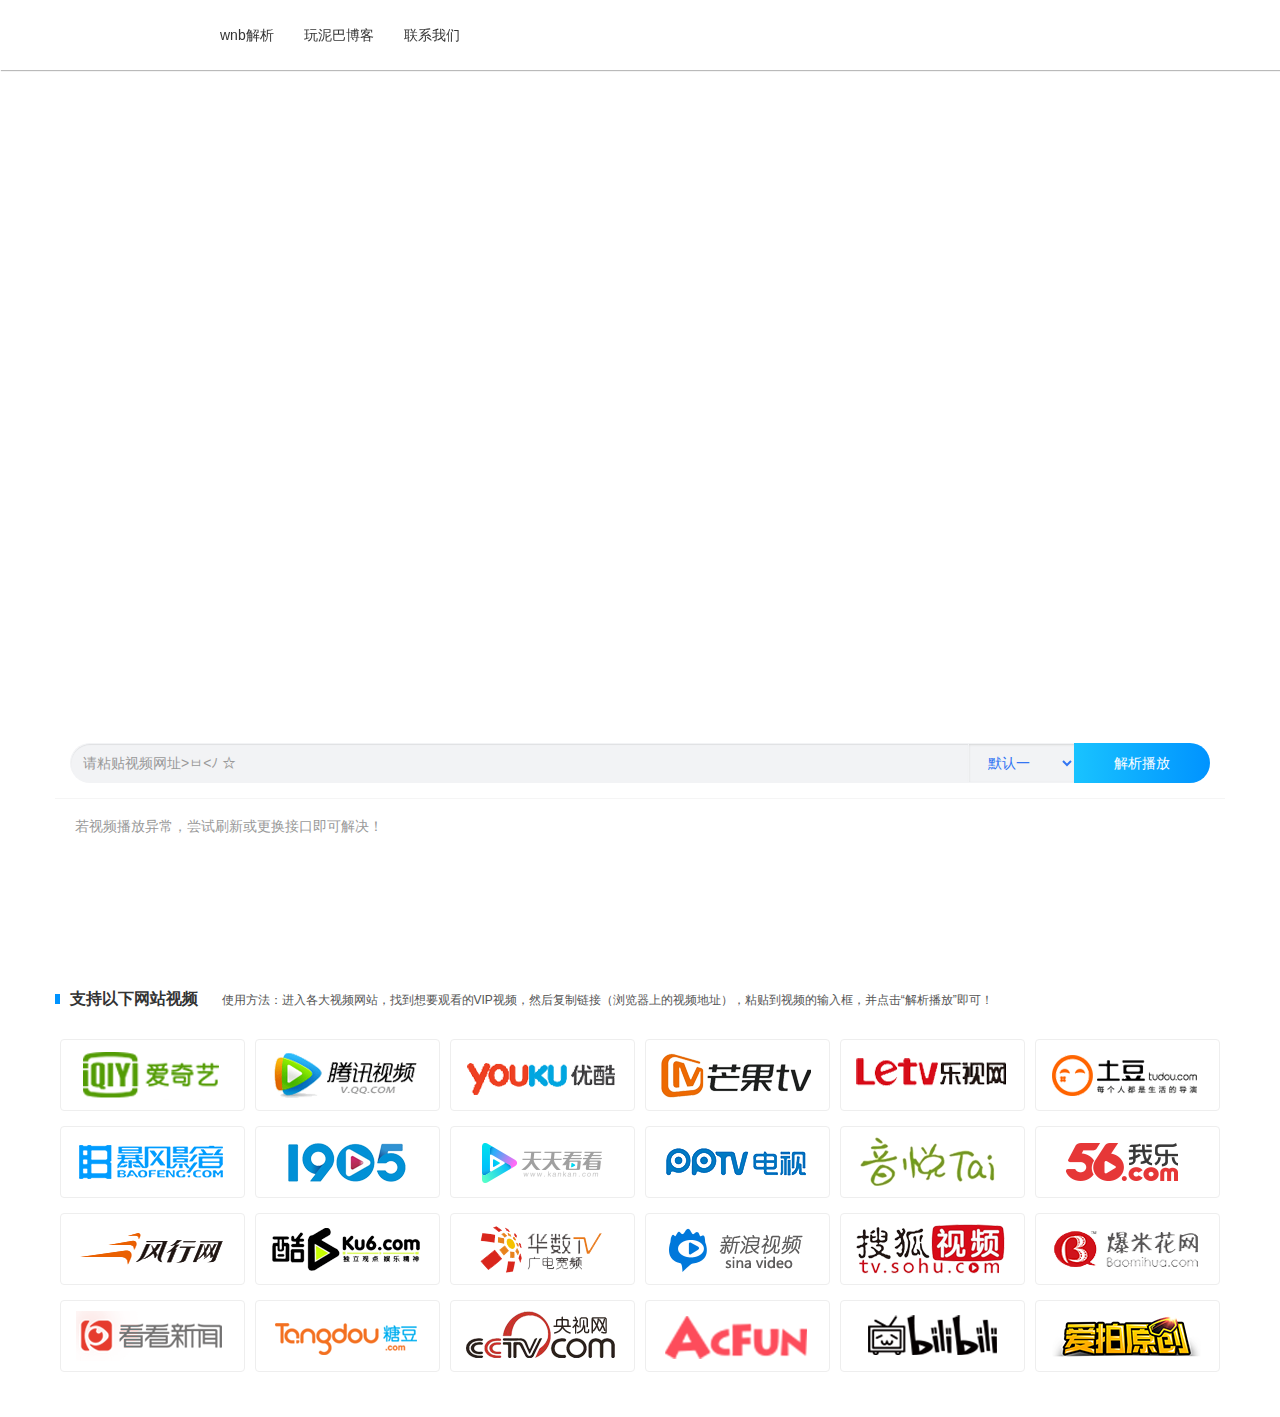
==== index.html @ bc165e2e "Add files via upload" ====
﻿<!DOCTYPE html>
<html>
	<head>
		<meta charset="utf-8" />
		<title>
		wnb视频解析网	</title>
		<meta name="keywords" content="优酷VIP解析,爱奇艺VIP解析,腾讯VIP解析,乐视VIP解析,芒果VIP解析,全网视频解析,VIP在线解析,视频VIP在线解析,VIP视频在线解析,子成君,子成君的网站" />
		<meta name="description" content="为广大网友提供优酷VIP解析，爱奇艺VIP解析，腾讯VIP解析，乐视VIP解析，芒果VIP解析等解析服务，让你省去购买视频VIP费用，欢迎大家收藏本站，并将它介绍给您的朋友！" />
		<meta name=viewport content="width=device-width,anicital-scale=1">
		<link rel="stylesheet" href="static/css/bootstrap.css" />
		<meta name="robots" content="nofollow" />
		<script type="text/javascript" src="static/js/jquery.js"></script>
		<script type="text/javascript" src="static/js/base64.min.js"></script>
		<script type="text/javascript" src="static/js/bootstrap.js"></script>
		<!--微博引入关注插件-->
		<link rel="stylesheet" href="static/css/style.css" />
		<!--浏览器标签ico-->
		<link rel="shortcut icon" href="img/favicon.ico" />
		<!--书签标签-->
		<link rel="bookmark" href="img/tvico.png" />
		<!--苹果桌面标题-->
		<meta name="apple-mobile-web-app-title" content="全网VIP解析">
		<!--苹果桌面图标-->
		<link rel="apple-touch-icon-precomposed" sizes="180x180" href="img/tvlogo.png">
	</head>
	<body>
		<header class="navbar-fixed-top">
			<div class="container">
				<nav class="navbar navbar-default">
					<div class="container-fluid">
						<!-- 手机自适应样式 -->
						<div class="navbar-header">
							<button type="button" class="navbar-toggle collapsed" data-toggle="collapse" data-target="#bs-example-navbar-collapse-1" aria-expanded="false">
			        <span class="sr-only">导航切换</span>
			        <span class="icon-bar"></span>
			        <span class="icon-bar"></span>
			        <span class="icon-bar"></span>
			      </button>
							<!--logo图标-->
							<a class="navbar-brand logo" href="./"></a>
						</div>
						<!-- pc导航样式 -->
						<div class="collapse navbar-collapse" id="bs-example-navbar-collapse-1">
							<ul class="nav navbar-nav">
								<li>
									<a href="http://wnbo.me" target="_blank"><span class="badge" style="background: red;margin-right:5px ;"></span>wnb解析</a>
								</li>
								<li>
									<a href="http://wnbup.com" target="_blank"> <span class="badge" style="background: red;margin-right:5px ;"></span>玩泥巴博客<span class="sr-only">(current)</span></a>
								</li>
								<li>
									<a href="tencent://message/?Menu=yes&amp;uin=1261082950&amp;">联系我们</a>
								</li>
								


							</ul>
							<!--导航 右侧-->
					
						</div>
					</div>
				</nav>
			</div>
		</header>
		<!--视频box区域-->
		<div class="container-fluid video-box">
			<div class="container ">
				<iframe id="palybox" src="http://jx.618g.com/?url=http://v.yinyuetai.com/video/2250372" allowtransparency="true" frameborder="0" scrolling="no" allowfullscreen="true" allowtransparency="true"></iframe>

				<div class="url-box">
					<div class="input-group">
						<input type="text" id="url" class="form-control url-text" aria-label="Text input with segmented button dropdown" placeholder="请粘贴视频网址>ㅂ<ﾉ ☆" title="请复制你想要看的视频网址，粘贴到此处点击播放即可！">
						<div class="input-group-addon">
							<select class="url-c url-text" title="如发现视频无法正常播放请尝试更换视频线路！" id="jk">
								<option value="http://jx.9kyy.com/vip/?url=" selected>
									默认一								</option>
								<option value="http://api.zuilingxian.com/jiexi.php?url=">
									推荐二								</option>
								<option value="http://y.mt2t.com/lines?url=">
									线路三								</option>
								<option value="http://api.greatchina56.com/?url=">
									线路四								</option>
								<option value="http://api.visaok.net/?url=">
									线路五								</option>
								<option value="http://17kyun.com/api.php?url=">
									线路六								</option>
								<option value="http://api.lunvip.xyz/?url=">
									磁力一								</option>
								<option value="http://www.ibb6.com/playm3u8/?url=">
									磁力二								</option>
								<option value="http://jx.618g.com/?url=">
									测试线								</option>
								<option value="http://qxkkk.bid/jx/jx.php?url=">
									解析								</option>
								<option value="http://api.xiaomil.com/a/index.php?url=">
									手机								</option>
								<option value="http://at520.cn/jx/?url=">
									有广告								</option>
								<option value="http://api.nobij.top/jx/?url=">
									云解析								</option>
								<option value="http://api.bbbbbb.me/ipsign/player.php?v=">
									思古								</option>
								<option value="http://jx.fuliz.cn/?url=">
									无广告								</option>
								<option value="http://www.cqhwdnwx.com/jx/?url=">
									线路七								</option>
								<option value="https://api.pangujiexi.com/player.php?url=">
									搞笑								</option>
								<option value="http://jx.ejiafarm.com/x/jiexi.php?url=">
									穷二代								</option>
								<option value="http://api.bbbbbb.me/jx/?url=">
									思古解析								</option>
								<option value="http://api.ifuxitv.com/vip/?url=">
									浮夸								</option>
							</select>
						</div>
						<div class="input-group-btn">

							<button type="button" class="btn btn-default btn-play" title="点击开始解析并开始播放" onclick="play()">解析播放</button>
						</div>
					</div>

				</div>
				<div class="tit-gg">
					<span>若视频播放异常，尝试刷新或更换接口即可解决！</span>
				</div>
			</div>
		</div>
		<!--平台logo	-->
		<div class="container-fluid logo-box">
			<div class="container ">
				<div class="row">
					<div class="col-lg-12">
						<div class="title-tit">
							<h4>支持以下网站视频</h4>
							<p>使用方法：进入各大视频网站，找到想要观看的VIP视频，然后复制链接（浏览器上的视频地址），粘贴到视频的输入框，并点击“解析播放”即可！</p>
						</div>
					</div>
				</div>
				<!--第一行-->
				<div class="row">
					<div class="col-xs-4 col-sm-2">
						<div class="logo-lie">
							<a href="http://vip.iqiyi.com/" target="_blank" title="爱奇艺会员">
								<img class="img-responsive" src="static/picture/iqiyilogo.png" />
							</a>
						</div>
					</div>
					<div class="col-xs-4 col-sm-2 ">
						<div class="logo-lie">
							<a href="http://film.qq.com/" target="_blank" title="腾讯会员中心">
								<img class="img-responsive" src="static/picture/qqlogo.png" />
							</a>
						</div>
					</div>
					<div class="col-xs-4 col-sm-2 ">
						<div class="logo-lie">
							<a href="http://vip.youku.com/" target="_blank" title="优酷会员中心">
								<img class="img-responsive" src="static/picture/youkulogo.png" />
							</a>
						</div>
					</div>
					<div class="col-xs-4 col-sm-2 ">
						<div class="logo-lie">
							<a href="http://www.mgtv.com/vip/" target="_blank" title="芒果会员中心">
								<img class="img-responsive" src="static/picture/hunantvlogo.png" />
							</a>
						</div>
					</div>
					<div class="col-xs-4 col-sm-2">
						<div class="logo-lie">
							<a href="http://yuanxian.le.com/" target="_blank" title="乐视会员中心">
								<img class="img-responsive" src="static/picture/letvlogo.png" />
							</a>
						</div>
					</div>
					<div class="col-xs-4 col-sm-2">
						<div class="logo-lie">
							<a href="http://vip.tudou.com" target="_blank" title="土豆会员中心">
								<img class="img-responsive" src="static/picture/tudoulogo.png" />
							</a>
						</div>
					</div>
				</div>
				<!--第一行结束-->

				<!--第二行开始-->
				<div class="row">
					<div class="col-xs-4 col-sm-2">
						<div class="logo-lie">
							<a href="http://www.baofeng.com/" target="_blank" title="暴风会员">
								<img class="img-responsive" src="static/picture/baofeng.png" />
							</a>
						</div>
					</div>
					<div class="col-xs-4 col-sm-2 ">
						<div class="logo-lie">
							<a href="http://vip.1905.com/" target="_blank" title="1905电影网视频">
								<img class="img-responsive" src="static/picture/1905logo.png" />
							</a>
						</div>
					</div>
					<div class="col-xs-4 col-sm-2 ">
						<div class="logo-lie">
							<a href="http://vip.kankan.com/" target="_blank" title="天天看看">
								<img class="img-responsive" src="static/picture/kankan.png" />
							</a>
						</div>
					</div>
					<div class="col-xs-4 col-sm-2 ">
						<div class="logo-lie">
							<a href="http://www.pptv.com/" target="_blank" title="PPTV聚力">
								<img class="img-responsive" src="static/picture/pptv.png" />
							</a>
						</div>
					</div>
					<div class="col-xs-4 col-sm-2">
						<div class="logo-lie">
							<a href="http://www.yinyuetai.com/" target="_blank" title="音悦台MV">
								<img class="img-responsive" src="static/picture/yinyuetailogo.png" />
							</a>
						</div>
					</div>
					<div class="col-xs-4 col-sm-2">
						<div class="logo-lie">
							<a href="http://www.56.com/" target="_blank" title="56视频">
								<img class="img-responsive" src="static/picture/56logo.png" />
							</a>
						</div>
					</div>
				</div>
				<!--第二行结束-->

				<!--第三行开始-->
				<div class="row">

					<div class="col-xs-4 col-sm-2">
						<div class="logo-lie">
							<a href="http://www.fun.vip" target="_blank" title="风行视频">
								<img class="img-responsive" src="static/picture/fengxing.png" />
							</a>
						</div>
					</div>
					<div class="col-xs-4 col-sm-2 ">
						<div class="logo-lie">
							<a href="http://movie.ku6.com/" target="_blank" title="酷6视频">
								<img class="img-responsive" src="static/picture/ku6logo.png" />
							</a>
						</div>
					</div>
					<div class="col-xs-4 col-sm-2 ">
						<div class="logo-lie">
							<a href="http://vip.wasu.cn/" target="_blank" title="WASU华数视频">
								<img class="img-responsive" src="static/picture/wasulogo.png" />
							</a>
						</div>
					</div>
					<div class="col-xs-4 col-sm-2 ">
						<div class="logo-lie">
							<a href="http://video.sina.com.cn/" target="_blank" title="新浪视频">
								<img class="img-responsive" src="static/picture/sinalogo.png" />
							</a>
						</div>
					</div>
					<div class="col-xs-4 col-sm-2">
						<div class="logo-lie">
							<a href="https://film.sohu.com/" target="_blank" title="搜狐视频">
								<img class="img-responsive" src="static/picture/sohulogo.png" />
							</a>
						</div>
					</div>
					<div class="col-xs-4 col-sm-2">
						<div class="logo-lie">
							<a href="http://www.baomihua.com/" target="_blank" title="爆米花">
								<img class="img-responsive" src="static/picture/baomihualogo.png" />
							</a>
						</div>
					</div>
				</div>
				<!--第三行结束-->
				<div class="row">

					<div class="col-xs-4 col-sm-2">
						<div class="logo-lie">
							<a target="_blank" title="看看新闻网视频">
								<img class="img-responsive" src="static/picture/kankannewslogo.png" />
							</a>
						</div>
					</div>
					<div class="col-xs-4 col-sm-2 ">
						<div class="logo-lie">
							<a target="_blank" title="糖豆视频">
								<img class="img-responsive" src="static/picture/tangdoulogo.png" />
							</a>
						</div>
					</div>
					<div class="col-xs-4 col-sm-2 ">
						<div class="logo-lie">
							<a href="http://tv.cctv.com/" target="_blank" title="央视网">
								<img class="img-responsive" src="static/picture/cntvlogo.png" />
							</a>
						</div>
					</div>
					<div class="col-xs-4 col-sm-2 ">
						<div class="logo-lie">
							<a href="http://www.acfun.cn/" target="_blank" title="Ac弹幕网">
								<img class="img-responsive" src="static/picture/acfun.png" />
							</a>
						</div>
					</div>
					<div class="col-xs-4 col-sm-2">
						<div class="logo-lie">
							<a href="http://www.bilibili.com/" target="_blank" title="哔哩哔哩">
								<img class="img-responsive" src="static/picture/bilibili.png" />
							</a>
						</div>
					</div>
					<div class="col-xs-4 col-sm-2">
						<div class="logo-lie">
							<a href="http://www.aipai.com/" target="_blank" title="爱拍原创">
								<img class="img-responsive" src="static/picture/aipai.png" />
							</a>
						</div>
					</div>
				</div>
				<!---->
			</div>
		</div>
			<footer class="footer">
	<div class="branding">
		<!--友情链接-->
		                 
		<!--友情链接结束-->
		<!--居中部分-->
				
			<!--统计展示-->

<!--侧滑-->


<script type="text/javascript">
		//判断F12审查元素
function fuckyou() {
	window.close(); //关闭当前窗口(防抽)
	window.location = "about:blank"; //将当前窗口跳转置空白页
}

function ck() {
	console.profile();
	console.profileEnd();
	//我们判断一下profiles里面有没有东西，如果有，肯定有人按F12了，没错！！
	if(console.clear) {
		console.clear()
	};
	if(typeof console.profiles == "object") {
		return console.profiles.length > 0;
	}
}

function hehe() {
	if((window.console && (console.firebug || console.table && /firebug/i.test(console.table()))) || (typeof opera == 'object' && typeof opera.postError == 'function' && console.profile.length > 0)) {
		fuckyou();
	}
	if(typeof console.profiles == "object" && console.profiles.length > 0) {
		fuckyou();
	}
}
hehe();
window.onresize = function() {
	if((window.outerHeight - window.innerHeight) > 200)
		//判断当前窗口内页高度和窗口高度，如果差值大于200，那么呵呵
		fuckyou();
}
</script>
		    <script type="text/javascript" src="static/js/tv-beipy.js" /></script>
	</body>
</html>
---- static/css/style.css ----
﻿
* {
	margin: 0;
	padding: 0;
	font-family: Arial, "Microsoft Yahei", sans-serif, "宋体";
}
a{
	text-decoration: none;
}

/*body滚动条开始*/

body::-webkit-scrollbar {
	width: 5px;
	height: 5px;
}

body::-webkit-scrollbar-button {
	width: 0;
	height: 0;
	background-color: royalblue;
}

body::-webkit-scrollbar-track {
	background: #ccc;
	border-radius: 5px;
}

body::-webkit-scrollbar-thumb {
	background: #0093ff;
	border-radius: 5px;
}

body::-webkit-scrollbar-corner {
	background: #82AFFF;
}

body::-webkit-scrollbar-resizer {
	background: #FF0BEE;
}

.btnColor-jb {}
/*body滚动结束*/

header {
	background: #333333;
}

header a {
	color: #fff;
}

header .container {
	padding: 0;
}

header nav.navbar {
	margin-bottom: 0;
}

header nav.navbar-default {
	background-color: transparent;
	border: 0;
}

header .navbar-brand {
	padding: 0px 0px;
	margin: 4px 10px;
}

.icon-bar {
	background-color: #fff !important;
}

header .navbar-toggle {
	border: none;
}

.navbar-default .navbar-toggle:hover,
.navbar-default .navbar-toggle:focus {
	background-color: #333333;
}

.navbar-default .navbar-nav>li>a:hover,
.navbar-default .navbar-nav>li>a:focus {
	color: #fff;
	background-color: transparent;
}

.logo {
	display: inline-block;
	width: 150px;
	height: 42px;
	float: left;
	background-position: -183px 0;
	background-image: url(../images/jingling.png);
	background-repeat: no-repeat;
}


/*video-box样式*/

.video-box {
	background-image: url(../images/mbj.jpg);
	background-repeat: no-repeat;
	background-size: cover;
	width: 100%;
	margin-top: 50px;
	padding-right: 8px;
	padding-left: 8px;
	position: relative;
}

.video-box>.container {
	padding-right: 0px;
	padding-left: 0px;
}

#palybox {
	width: 100%;
	height: 224px;
}

.tit-name {
	text-align: center;
	line-height: 35px;
	margin-top: 20px;
	vertical-align: middle;
	color: #3376f3;
	background: #0f1856;
	vertical-align: middle;
	text-overflow: ellipsis;
	white-space: nowrap;
	word-wrap: normal;
}

.tit-name h1 {
	display: inline-block;
	font-size: 16px;
	width: 70%;
	overflow: hidden;
	margin-top: 0px;
	margin-bottom: 0px;
	vertical-align: middle;
	text-overflow: ellipsis;
	white-space: nowrap;
	word-wrap: normal;
}


/*输入input样式*/

.url-text {
	height: 35px;
	border: 1px solid #060c37;
	background: #060c37;
	color: #3376f3;
}

.url-box {
	background: #0f1856;
	padding: 10px 5px;
	margin-top: -6px;
}

div.url-box .input-group-addon {
	padding: 0;
	border: none;
}

.url-text:focus {
	border-color: #66afe9;
	outline: 0;
	-webkit-box-shadow: inset 0 1px 1px rgba(0, 0, 0, .075), 0 0 8px rgba(102, 175, 233, .6);
	box-shadow: inset 0 1px 1px rgba(0, 0, 0, .075), 0 0 8px rgba(102, 175, 233, .6);
}

.btn-play {
	height: 35px;
	padding: 0 10px;
	color: #fff;
	border: none;
	background: -webkit-linear-gradient(left, #19c3ff, #0093ff);
	/* Safari 5.1 - 6.0 */
	background: -o-linear-gradient(left, #19c3ff, #0093ff);
	/* Opera 11.1 - 12.0 */
	background: -moz-linear-gradient(left, #19c3ff, #0093ff);
	/* Firefox 3.6 - 15 */
	background: linear-gradient(left, #19c3ff, #0093ff);
	/* 标准的语法 */
}

div.url-box .input-group-btn:last-child>.btn:not(:last-child):not(.dropdown-toggle) {
	border-top-right-radius: 4px;
	border-bottom-right-radius: 4px;
}

div.url-box .btn-play:focus {
	outline-style: none;
	color: #FFFFFF;
}

div.url-box .btn-play:active {
	color: #0093ff;
	background: -webkit-linear-gradient(left, #ffb199, #fa709a);
	/* Safari 5.1 - 6.0 */
	background: -o-linear-gradient(left, #ffb199, #fa709a);
	/* Opera 11.1 - 12.0 */
	background: -moz-linear-gradient(left, #ffb199, #fa709a);
	/* Firefox 3.6 - 15 */
	background: linear-gradient(left, #ffb199, #fa709a);
	/* 标准的语法 */
}

div.url-box .btn-play:hover {
	color: #FFFFFF;
}

.tit-gg {
	text-align: center;
	line-height: 35px;
	margin-bottom: 80px;
	vertical-align: middle;
	color: #3376f3;
	background: #0f1856;
	vertical-align: middle;
	text-overflow: ellipsis;
	white-space: nowrap;
	word-wrap: normal;
}


/*logo平台*/
.title-tit {
		font-family: "微软雅黑";
		padding: 20px 0 10px;
	}
	.title-tit h4 {
		display: inline-block;
		border-left: 5px solid #0093FF;
		padding-left: 10px;
		font-size: 16px;
		line-height: 1rem;
		font-weight: bold;
	}
	.title-tit p {
		display: inline-block;
		font-size: 12px;
		color: #555555;
	}
.logo-lie {
	background: #fff;
	text-align: center;
	padding: 4px 10px;
	border-radius: 4px;
	border: 1px solid #EEEEEE;
	-webkit-transition: border linear .2s, box-shadow linear .2s;
	-moz-transition: border linear .2s, box-shadow linear .2s;
	-o-transition: border linear .2s, box-shadow linear .2s;
	transition: border linear .2s, box-shadow linear .2s;
}

.logo-lie a {
	text-align: center;
}

.logo-box>.container>.row>.col-xs-4 {
	padding-right: 5px;
	padding-left: 5px;
	margin-bottom: 5px;
}

.logo-box>.container>.row>.col-lg-12 {
	padding-right: 0px;
	padding-left: 0px;
}
/*评论区*/
.cy-box .container{
	    padding-right: 0px;
    padding-left: 0px;
}

/*页尾*/
.footer{
	margin-top: 30px;
	background:#26282c;
}
.branding_link{
	display: none;
	text-align: center;
}
.footer-tit{
	text-align: center;
	color: #888;
}
.toot-tto{
	margin-bottom:3em;
}
.foot-tt{
	color: #777777;
}
.counter{
	margin: 15px 0;
	color: rgba(255, 255, 255, 0.7);
}
/*侧滑样式*/
.ch1{
	display: none;
}
/*屏幕最小768px匹配样式*/

@media (min-width: 768px) {
	a{
		text-decoration: none;
	}
	a:hover{
		text-decoration: none;
	}

	/*头部导航样式*/
	header {
		background: #fff;
		background: #FFFFFF;
		width: 100%;
		height: 70px;
		box-shadow: 1px 1px 1px rgba(0, 0, 0, 0.27);
		-webkit-box-shadow: 1px 1px 1px rgba(0, 0, 0, 0.27);
	}
	header a {
		color: #333;
	}
	header .navbar>.container-fluid .navbar-brand {
		margin-left: 0px;
	}
	header .container-fluid {
		padding-right: 0px;
		padding-left: 0px;
	}
	header .navbar-brand {
		margin: 14px 0px;
		margin-left: 0px;
		line-height: 40px;
	}
    .video-box{
        margin-top: 70px;
    }
	.nav .open>a,
	.nav .open>a:hover,
	.nav .open>a:focus {
		border-color: #0093ff;
	}
	.logo {
		background-position: 0px 0;
	}
	header .navbar-nav>li>a {
		line-height: 40px;
		color: #333 !important;
		padding-bottom: 11px;
		border-bottom: 4px solid #fff;
		transition: all 0.5s;
		-webkit-transition: all 0.5s;
	}
	header .navbar-nav>li>a:hover {
		color: #0093ff !important;
		border-bottom: 4px solid #0093ff;
	}
	header .active {
		background-color: transparent;
	}
	header .navbar-nav>li>a:focus {
		background-color: transparent !important;
	}
	header ul.dropdown-menu {
		border: 1px solid #0093FF;
		box-shadow: 0 3px 6px rgba(0, 0, 0, .175);
	}
	.weibo-box {
		width: 300px;
		height: 530px;
	}
	.weibo-tit {
		text-align: center;
	}
	/*video-box样式*/
	.video-box {
		background: url(../images/video.jpg);
		background-repeat: no-repeat;
		background-size: cover;
		width: 100%;
	}
	/*palybox视频窗口*/
	#palybox {
		height: 659px;
	}
	.tit-name {
		text-align: left;
		margin-top: 30px;
		padding: 10px 20px;
		color: #fff;
		/*background: #fff;*/
		/*color: #333;*/
		border-radius: 5px 5px 0 0;
		background: rgba(0,0,0,.49);
	}
	.tit-name h1{
		font-size: 1.2em;
	}
	
	.tit-name span {
		color: #b2b2b2;
		font-size: 1em;
		vertical-align: middle;
	}
	.url-box {
		background: #fff;
		padding: 15px 15px;
	}
	.url-text {
		height: 40px;
		background: #f2f3f5;
		border: 1px solid #f2f3f5;
		border-right: 0px;
		border-radius: 20px 0 0 20px;
	}
	.btn-play {
		height: 40px;
		color: #fff;
		padding: 0 40px;
		border-radius: 20px;
	}
	div.url-box .btn-play:hover {
		color: #FFFFFF;
		background: -webkit-linear-gradient(left, #ffb199, #fa709a);
		/* Safari 5.1 - 6.0 */
		background: -o-linear-gradient(left, #ffb199, #fa709a);
		/* Opera 11.1 - 12.0 */
		background: -moz-linear-gradient(left, #ffb199, #fa709a);
		/* Firefox 3.6 - 15 */
		background: linear-gradient(left, #ffb199, #fa709a);
		/* 标准的语法 */
	}
	.url-c {
		border-radius: 0px 0 0 0px;
		padding: 0 15px;
		box-shadow: 0px 1px 2px rgba(153, 153, 153, 0.32) inset;
	}
	div.url-box .input-group-btn:last-child>.btn:not(:last-child):not(.dropdown-toggle) {
		border-top-right-radius: 20px;
		border-bottom-right-radius: 20px;
	}
	.tit-gg {
		text-align: left;
		border-top: 1px solid #F5F5F5;
		padding: 10px 20px;
		background: #fff;
		color: #999;
	}
	/*logo平台*/
	.logo-box>.container {
		padding-right: 0px;
		padding-left: 0px;
	}
	.logo-box>.container>.row {
		margin-right: 0px;
		margin-left: 0px;
	}
	.title-tit {
		font-family: "微软雅黑";
		padding: 50px 0 10px;
		margin-bottom: 10px;
	}
	.title-tit h4 {
		display: inline-block;
		border-left: 5px solid #0093FF;
		padding-left: 10px;
		font-size: 16px;
		font-weight: bold;
	}
	.title-tit p {
		padding-left: 20px;
		display: inline-block;
		font-size: 12px;
		color: #555555;
	}
	.logo-box>.col-sm-2 {
		padding-right: 0px;
		padding-left: 0px;
	}
	.logo-box>.container>.row>.col-xs-4 {
		margin-bottom: 15px;
	}
	.logo-lie {
		padding: 10px 15px;
	}
	.logo-lie:hover {
		border: 1px solid #0093FF;
		box-shadow: inset 0 1px 1px rgba(0, 0, 0, 0.075), 0 0 8px rgba(0, 147, 255, .6);
	}
	/*页尾*/
	.footer{
		background:#333;
	}
	.footer a:hover{
		color: #0093ff;
	}
	.branding_link{
		display: block;
		text-align: center;
		padding: 10px 0;
	}
	/*侧滑*/
	.ch1 {
		display: block;
		position: fixed;
		width: 50px;
		z-index: 999;
		left: 10%;
		bottom: 30%;
	}
	
	.ch1 a {
		display: inline-block;
	}
	
	
	.ch {
		position: fixed;
		width: 50px;
		z-index: 999;
		right: 15px;
		bottom: 15px;
	}
	.rollbar-weibo {
		background: url(../images/ce.png) no-repeat scroll -156px 0px;
	}
	
	.rollbar-weibo,
	.rollbar-item,
	.rollbar-weix {
		text-align: center;
		height: 50px;
		border-radius: 0px;
		background-color: #666;
		color: #fff;
		opacity: 0.5;
		cursor: pointer;
		-webkit-transition: all .3s ease-in-out;
		-moz-transition: all .3s ease-in-out;
		transition: all .3s ease-in-out;
	}
	
	.rollbar-weibo a,
	.rollbar-item a {
		width: 50px;
		height: 50px;
		display: inline-block;
	}
	
	.rollbar-item {
		background: url(../images/ce.png) no-repeat scroll -208px 0px;
	}
	
	.rollbar-item:hover,
	.rollbar-weibo:hover,
	.rollbar-weix:hover {
		color: #fff;
		opacity: 0.9;
	}
	
	.rollbar-weix {
		background: url(../images/ce.png) no-repeat scroll -104px 0px;
	}
	
	.rollbar-weix:hover .weixinx {
		display: block;
	}
	
	.weixinx {
		display: none;
		width: 164px;
		height: 206px;
		position: absolute;
		left: -164px;
		bottom: 0;
		-webkit-transition: all .3s ease-in-out;
		-moz-transition: all .3s ease-in-out;
		transition: all .3s ease-in-out;
	}
	
	.weixinx {
		background: url(../images/ce.png) no-repeat scroll 0px -52px;
	}
}
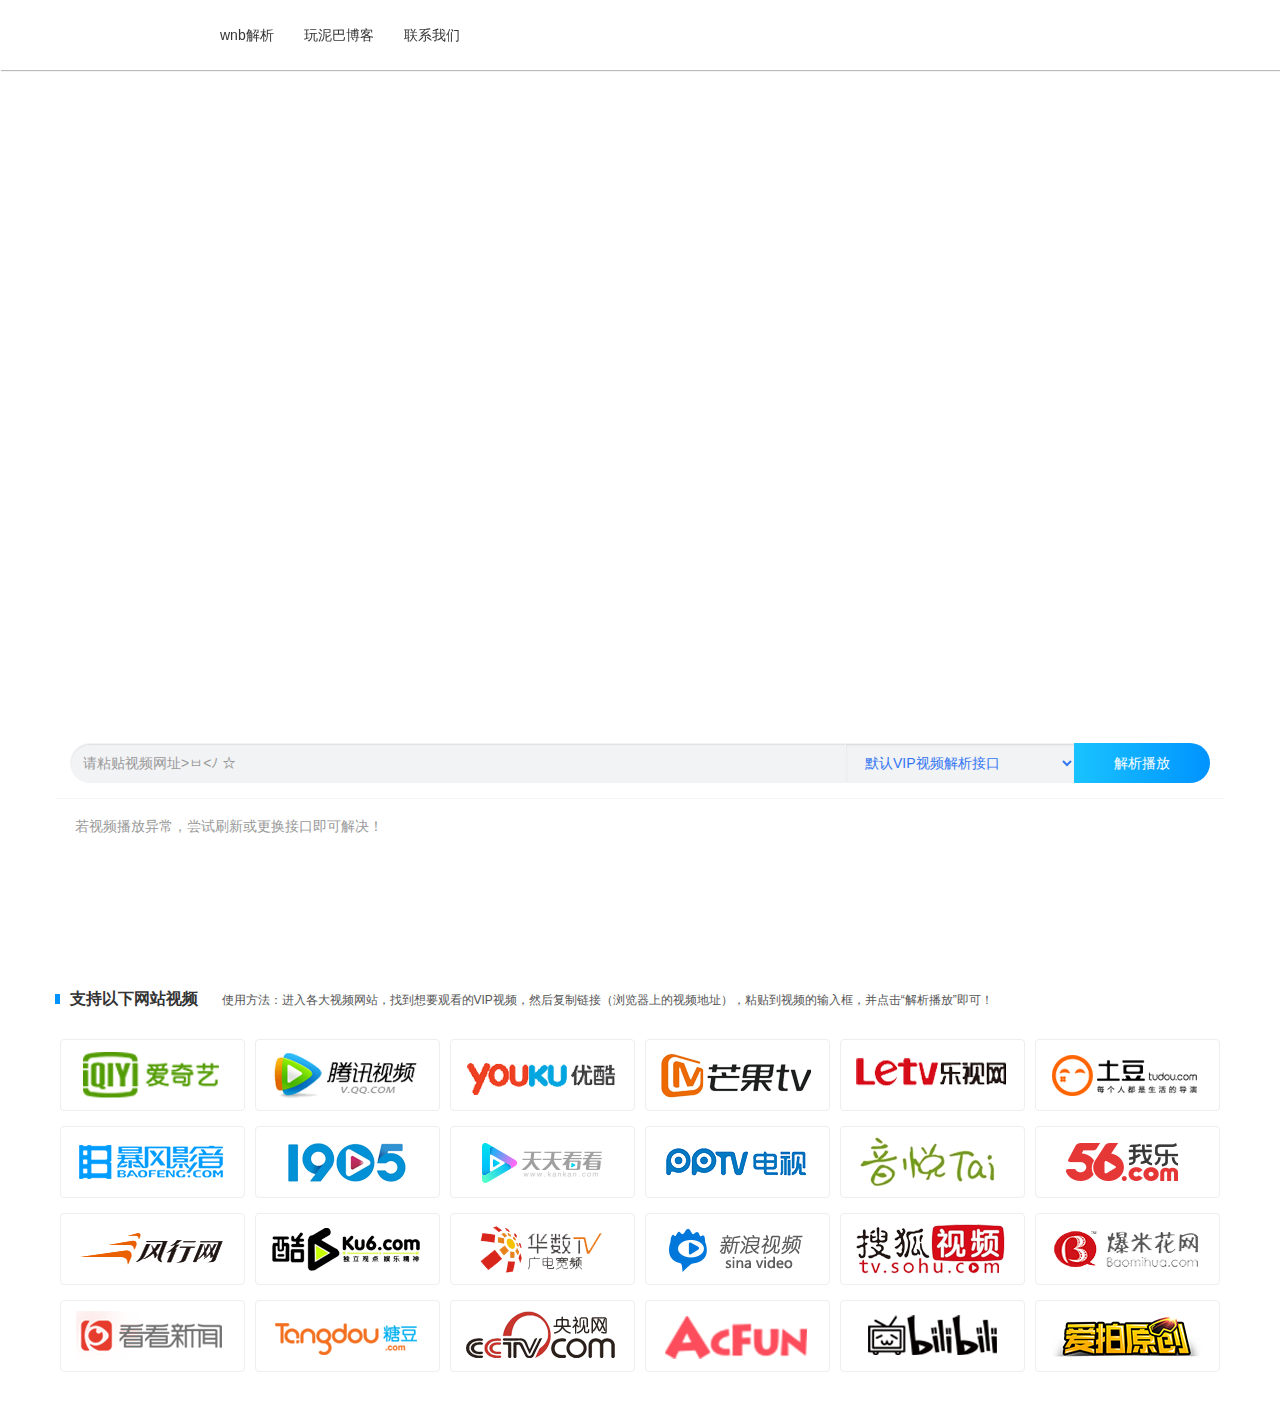
==== commit ac2424b4: "Update index.html" ====
--- a/index.html
+++ b/index.html
@@ -1,331 +1,327 @@
-﻿<!DOCTYPE html>
-<html>
-	<head>
-		<meta charset="utf-8" />
-		<title>
-		wnb视频解析网	</title>
-		<meta name="keywords" content="优酷VIP解析,爱奇艺VIP解析,腾讯VIP解析,乐视VIP解析,芒果VIP解析,全网视频解析,VIP在线解析,视频VIP在线解析,VIP视频在线解析,子成君,子成君的网站" />
-		<meta name="description" content="为广大网友提供优酷VIP解析，爱奇艺VIP解析，腾讯VIP解析，乐视VIP解析，芒果VIP解析等解析服务，让你省去购买视频VIP费用，欢迎大家收藏本站，并将它介绍给您的朋友！" />
-		<meta name=viewport content="width=device-width,anicital-scale=1">
-		<link rel="stylesheet" href="static/css/bootstrap.css" />
-		<meta name="robots" content="nofollow" />
-		<script type="text/javascript" src="static/js/jquery.js"></script>
-		<script type="text/javascript" src="static/js/base64.min.js"></script>
-		<script type="text/javascript" src="static/js/bootstrap.js"></script>
-		<!--微博引入关注插件-->
-		<link rel="stylesheet" href="static/css/style.css" />
-		<!--浏览器标签ico-->
-		<link rel="shortcut icon" href="img/favicon.ico" />
-		<!--书签标签-->
-		<link rel="bookmark" href="img/tvico.png" />
-		<!--苹果桌面标题-->
-		<meta name="apple-mobile-web-app-title" content="全网VIP解析">
-		<!--苹果桌面图标-->
-		<link rel="apple-touch-icon-precomposed" sizes="180x180" href="img/tvlogo.png">
-	</head>
-	<body>
-		<header class="navbar-fixed-top">
-			<div class="container">
-				<nav class="navbar navbar-default">
-					<div class="container-fluid">
-						<!-- 手机自适应样式 -->
-						<div class="navbar-header">
-							<button type="button" class="navbar-toggle collapsed" data-toggle="collapse" data-target="#bs-example-navbar-collapse-1" aria-expanded="false">
-			        <span class="sr-only">导航切换</span>
-			        <span class="icon-bar"></span>
-			        <span class="icon-bar"></span>
-			        <span class="icon-bar"></span>
-			      </button>
-							<!--logo图标-->
-							<a class="navbar-brand logo" href="./"></a>
-						</div>
-						<!-- pc导航样式 -->
-						<div class="collapse navbar-collapse" id="bs-example-navbar-collapse-1">
-							<ul class="nav navbar-nav">
-								<li>
-									<a href="http://wnbo.me" target="_blank"><span class="badge" style="background: red;margin-right:5px ;"></span>wnb解析</a>
-								</li>
-								<li>
-									<a href="http://wnbup.com" target="_blank"> <span class="badge" style="background: red;margin-right:5px ;"></span>玩泥巴博客<span class="sr-only">(current)</span></a>
-								</li>
-								<li>
-									<a href="tencent://message/?Menu=yes&amp;uin=1261082950&amp;">联系我们</a>
-								</li>
+﻿<!DOCTYPE html>
+<html>
+	<head>
+		<meta charset="utf-8" />
+		<title>
+		wnb视频解析网	</title>
+		<meta name="keywords" content="优酷VIP解析,爱奇艺VIP解析,腾讯VIP解析,乐视VIP解析,芒果VIP解析,全网视频解析,VIP在线解析,视频VIP在线解析,VIP视频在线解析,子成君,子成君的网站" />
+		<meta name="description" content="为广大网友提供优酷VIP解析，爱奇艺VIP解析，腾讯VIP解析，乐视VIP解析，芒果VIP解析等解析服务，让你省去购买视频VIP费用，欢迎大家收藏本站，并将它介绍给您的朋友！" />
+		<meta name=viewport content="width=device-width,anicital-scale=1">
+		<link rel="stylesheet" href="static/css/bootstrap.css" />
+		<meta name="robots" content="nofollow" />
+		<script type="text/javascript" src="static/js/jquery.js"></script>
+		<script type="text/javascript" src="static/js/base64.min.js"></script>
+		<script type="text/javascript" src="static/js/bootstrap.js"></script>
+		<!--微博引入关注插件-->
+		<link rel="stylesheet" href="static/css/style.css" />
+		<!--浏览器标签ico-->
+		<link rel="shortcut icon" href="img/favicon.ico" />
+		<!--书签标签-->
+		<link rel="bookmark" href="img/tvico.png" />
+		<!--苹果桌面标题-->
+		<meta name="apple-mobile-web-app-title" content="全网VIP解析">
+		<!--苹果桌面图标-->
+		<link rel="apple-touch-icon-precomposed" sizes="180x180" href="img/tvlogo.png">
+	</head>
+	<body>
+		<header class="navbar-fixed-top">
+			<div class="container">
+				<nav class="navbar navbar-default">
+					<div class="container-fluid">
+						<!-- 手机自适应样式 -->
+						<div class="navbar-header">
+							<button type="button" class="navbar-toggle collapsed" data-toggle="collapse" data-target="#bs-example-navbar-collapse-1" aria-expanded="false">
+			        <span class="sr-only">导航切换</span>
+			        <span class="icon-bar"></span>
+			        <span class="icon-bar"></span>
+			        <span class="icon-bar"></span>
+			      </button>
+							<!--logo图标-->
+							<a class="navbar-brand logo" href="./"></a>
+						</div>
+						<!-- pc导航样式 -->
+						<div class="collapse navbar-collapse" id="bs-example-navbar-collapse-1">
+							<ul class="nav navbar-nav">
+								<li>
+									<a href="http://wnbo.me" target="_blank"><span class="badge" style="background: red;margin-right:5px ;"></span>wnb解析</a>
+								</li>
+								<li>
+									<a href="http://wnbup.com" target="_blank"> <span class="badge" style="background: red;margin-right:5px ;"></span>玩泥巴博客<span class="sr-only">(current)</span></a>
+								</li>
+								<li>
+									<a href="tencent://message/?Menu=yes&amp;uin=1261082950&amp;">联系我们</a>
+								</li>
 								
 
 
-							</ul>
-							<!--导航 右侧-->
-					
-						</div>
-					</div>
-				</nav>
-			</div>
-		</header>
-		<!--视频box区域-->
-		<div class="container-fluid video-box">
-			<div class="container ">
-				<iframe id="palybox" src="http://jx.618g.com/?url=http://v.yinyuetai.com/video/2250372" allowtransparency="true" frameborder="0" scrolling="no" allowfullscreen="true" allowtransparency="true"></iframe>
-
-				<div class="url-box">
-					<div class="input-group">
-						<input type="text" id="url" class="form-control url-text" aria-label="Text input with segmented button dropdown" placeholder="请粘贴视频网址>ㅂ<ﾉ ☆" title="请复制你想要看的视频网址，粘贴到此处点击播放即可！">
-						<div class="input-group-addon">
-							<select class="url-c url-text" title="如发现视频无法正常播放请尝试更换视频线路！" id="jk">
-								<option value="http://jx.9kyy.com/vip/?url=" selected>
-									默认一								</option>
-								<option value="http://api.zuilingxian.com/jiexi.php?url=">
-									推荐二								</option>
-								<option value="http://y.mt2t.com/lines?url=">
-									线路三								</option>
-								<option value="http://api.greatchina56.com/?url=">
-									线路四								</option>
-								<option value="http://api.visaok.net/?url=">
-									线路五								</option>
-								<option value="http://17kyun.com/api.php?url=">
-									线路六								</option>
-								<option value="http://api.lunvip.xyz/?url=">
-									磁力一								</option>
-								<option value="http://www.ibb6.com/playm3u8/?url=">
-									磁力二								</option>
-								<option value="http://jx.618g.com/?url=">
-									测试线								</option>
-								<option value="http://qxkkk.bid/jx/jx.php?url=">
-									解析								</option>
-								<option value="http://api.xiaomil.com/a/index.php?url=">
-									手机								</option>
-								<option value="http://at520.cn/jx/?url=">
-									有广告								</option>
-								<option value="http://api.nobij.top/jx/?url=">
-									云解析								</option>
-								<option value="http://api.bbbbbb.me/ipsign/player.php?v=">
-									思古								</option>
-								<option value="http://jx.fuliz.cn/?url=">
-									无广告								</option>
-								<option value="http://www.cqhwdnwx.com/jx/?url=">
-									线路七								</option>
-								<option value="https://api.pangujiexi.com/player.php?url=">
-									搞笑								</option>
-								<option value="http://jx.ejiafarm.com/x/jiexi.php?url=">
-									穷二代								</option>
-								<option value="http://api.bbbbbb.me/jx/?url=">
-									思古解析								</option>
-								<option value="http://api.ifuxitv.com/vip/?url=">
-									浮夸								</option>
-							</select>
-						</div>
-						<div class="input-group-btn">
-
-							<button type="button" class="btn btn-default btn-play" title="点击开始解析并开始播放" onclick="play()">解析播放</button>
-						</div>
-					</div>
-
-				</div>
-				<div class="tit-gg">
-					<span>若视频播放异常，尝试刷新或更换接口即可解决！</span>
-				</div>
-			</div>
-		</div>
-		<!--平台logo	-->
-		<div class="container-fluid logo-box">
-			<div class="container ">
-				<div class="row">
-					<div class="col-lg-12">
-						<div class="title-tit">
-							<h4>支持以下网站视频</h4>
-							<p>使用方法：进入各大视频网站，找到想要观看的VIP视频，然后复制链接（浏览器上的视频地址），粘贴到视频的输入框，并点击“解析播放”即可！</p>
-						</div>
-					</div>
-				</div>
-				<!--第一行-->
-				<div class="row">
-					<div class="col-xs-4 col-sm-2">
-						<div class="logo-lie">
-							<a href="http://vip.iqiyi.com/" target="_blank" title="爱奇艺会员">
-								<img class="img-responsive" src="static/picture/iqiyilogo.png" />
-							</a>
-						</div>
-					</div>
-					<div class="col-xs-4 col-sm-2 ">
-						<div class="logo-lie">
-							<a href="http://film.qq.com/" target="_blank" title="腾讯会员中心">
-								<img class="img-responsive" src="static/picture/qqlogo.png" />
-							</a>
-						</div>
-					</div>
-					<div class="col-xs-4 col-sm-2 ">
-						<div class="logo-lie">
-							<a href="http://vip.youku.com/" target="_blank" title="优酷会员中心">
-								<img class="img-responsive" src="static/picture/youkulogo.png" />
-							</a>
-						</div>
-					</div>
-					<div class="col-xs-4 col-sm-2 ">
-						<div class="logo-lie">
-							<a href="http://www.mgtv.com/vip/" target="_blank" title="芒果会员中心">
-								<img class="img-responsive" src="static/picture/hunantvlogo.png" />
-							</a>
-						</div>
-					</div>
-					<div class="col-xs-4 col-sm-2">
-						<div class="logo-lie">
-							<a href="http://yuanxian.le.com/" target="_blank" title="乐视会员中心">
-								<img class="img-responsive" src="static/picture/letvlogo.png" />
-							</a>
-						</div>
-					</div>
-					<div class="col-xs-4 col-sm-2">
-						<div class="logo-lie">
-							<a href="http://vip.tudou.com" target="_blank" title="土豆会员中心">
-								<img class="img-responsive" src="static/picture/tudoulogo.png" />
-							</a>
-						</div>
-					</div>
-				</div>
-				<!--第一行结束-->
-
-				<!--第二行开始-->
-				<div class="row">
-					<div class="col-xs-4 col-sm-2">
-						<div class="logo-lie">
-							<a href="http://www.baofeng.com/" target="_blank" title="暴风会员">
-								<img class="img-responsive" src="static/picture/baofeng.png" />
-							</a>
-						</div>
-					</div>
-					<div class="col-xs-4 col-sm-2 ">
-						<div class="logo-lie">
-							<a href="http://vip.1905.com/" target="_blank" title="1905电影网视频">
-								<img class="img-responsive" src="static/picture/1905logo.png" />
-							</a>
-						</div>
-					</div>
-					<div class="col-xs-4 col-sm-2 ">
-						<div class="logo-lie">
-							<a href="http://vip.kankan.com/" target="_blank" title="天天看看">
-								<img class="img-responsive" src="static/picture/kankan.png" />
-							</a>
-						</div>
-					</div>
-					<div class="col-xs-4 col-sm-2 ">
-						<div class="logo-lie">
-							<a href="http://www.pptv.com/" target="_blank" title="PPTV聚力">
-								<img class="img-responsive" src="static/picture/pptv.png" />
-							</a>
-						</div>
-					</div>
-					<div class="col-xs-4 col-sm-2">
-						<div class="logo-lie">
-							<a href="http://www.yinyuetai.com/" target="_blank" title="音悦台MV">
-								<img class="img-responsive" src="static/picture/yinyuetailogo.png" />
-							</a>
-						</div>
-					</div>
-					<div class="col-xs-4 col-sm-2">
-						<div class="logo-lie">
-							<a href="http://www.56.com/" target="_blank" title="56视频">
-								<img class="img-responsive" src="static/picture/56logo.png" />
-							</a>
-						</div>
-					</div>
-				</div>
-				<!--第二行结束-->
-
-				<!--第三行开始-->
-				<div class="row">
-
-					<div class="col-xs-4 col-sm-2">
-						<div class="logo-lie">
-							<a href="http://www.fun.vip" target="_blank" title="风行视频">
-								<img class="img-responsive" src="static/picture/fengxing.png" />
-							</a>
-						</div>
-					</div>
-					<div class="col-xs-4 col-sm-2 ">
-						<div class="logo-lie">
-							<a href="http://movie.ku6.com/" target="_blank" title="酷6视频">
-								<img class="img-responsive" src="static/picture/ku6logo.png" />
-							</a>
-						</div>
-					</div>
-					<div class="col-xs-4 col-sm-2 ">
-						<div class="logo-lie">
-							<a href="http://vip.wasu.cn/" target="_blank" title="WASU华数视频">
-								<img class="img-responsive" src="static/picture/wasulogo.png" />
-							</a>
-						</div>
-					</div>
-					<div class="col-xs-4 col-sm-2 ">
-						<div class="logo-lie">
-							<a href="http://video.sina.com.cn/" target="_blank" title="新浪视频">
-								<img class="img-responsive" src="static/picture/sinalogo.png" />
-							</a>
-						</div>
-					</div>
-					<div class="col-xs-4 col-sm-2">
-						<div class="logo-lie">
-							<a href="https://film.sohu.com/" target="_blank" title="搜狐视频">
-								<img class="img-responsive" src="static/picture/sohulogo.png" />
-							</a>
-						</div>
-					</div>
-					<div class="col-xs-4 col-sm-2">
-						<div class="logo-lie">
-							<a href="http://www.baomihua.com/" target="_blank" title="爆米花">
-								<img class="img-responsive" src="static/picture/baomihualogo.png" />
-							</a>
-						</div>
-					</div>
-				</div>
-				<!--第三行结束-->
-				<div class="row">
-
-					<div class="col-xs-4 col-sm-2">
-						<div class="logo-lie">
-							<a target="_blank" title="看看新闻网视频">
-								<img class="img-responsive" src="static/picture/kankannewslogo.png" />
-							</a>
-						</div>
-					</div>
-					<div class="col-xs-4 col-sm-2 ">
-						<div class="logo-lie">
-							<a target="_blank" title="糖豆视频">
-								<img class="img-responsive" src="static/picture/tangdoulogo.png" />
-							</a>
-						</div>
-					</div>
-					<div class="col-xs-4 col-sm-2 ">
-						<div class="logo-lie">
-							<a href="http://tv.cctv.com/" target="_blank" title="央视网">
-								<img class="img-responsive" src="static/picture/cntvlogo.png" />
-							</a>
-						</div>
-					</div>
-					<div class="col-xs-4 col-sm-2 ">
-						<div class="logo-lie">
-							<a href="http://www.acfun.cn/" target="_blank" title="Ac弹幕网">
-								<img class="img-responsive" src="static/picture/acfun.png" />
-							</a>
-						</div>
-					</div>
-					<div class="col-xs-4 col-sm-2">
-						<div class="logo-lie">
-							<a href="http://www.bilibili.com/" target="_blank" title="哔哩哔哩">
-								<img class="img-responsive" src="static/picture/bilibili.png" />
-							</a>
-						</div>
-					</div>
-					<div class="col-xs-4 col-sm-2">
-						<div class="logo-lie">
-							<a href="http://www.aipai.com/" target="_blank" title="爱拍原创">
-								<img class="img-responsive" src="static/picture/aipai.png" />
-							</a>
-						</div>
-					</div>
-				</div>
-				<!---->
-			</div>
-		</div>
+							</ul>
+							<!--导航 右侧-->
+					
+						</div>
+					</div>
+				</nav>
+			</div>
+		</header>
+		<!--视频box区域-->
+		<div class="container-fluid video-box">
+			<div class="container ">
+				<iframe id="palybox" src="http://jx.618g.com/?url=http://v.yinyuetai.com/video/2250372" allowtransparency="true" frameborder="0" scrolling="no" allowfullscreen="true" allowtransparency="true"></iframe>
+
+				<div class="url-box">
+					<div class="input-group">
+						<input type="text" id="url" class="form-control url-text" aria-label="Text input with segmented button dropdown" placeholder="请粘贴视频网址>ㅂ<ﾉ ☆" title="请复制你想要看的视频网址，粘贴到此处点击播放即可！">
+						<div class="input-group-addon">
+							<select class="url-c url-text" title="如发现视频无法正常播放请尝试更换视频线路！" id="jk">
+								
+<option value="http://www.vipjiexi.com/yun.php?url=" selected="">VIP视频解析接口33：★☆☆</option>
+<option value="http://api.nepian.com/ckparse/?url=" selected="">VIP视频解析接口32：★☆☆</option>
+<option value="http://api.xfsub.com/index.php?url=" selected="">VIP视频解析接口31：★☆☆</option>
+<option value="https://jiexi.071811.cc/jx.php?url=" selected="">VIP视频解析接口30：★☆☆</option>
+<option value="http://jx.api.163ren.com/vod.php?url=" selected="">VIP视频解析接口29：★☆☆</option>
+<option value="https://beaacc.com/api.php?url=" selected="">VIP视频解析接口28：★☆☆</option>
+<option value="https://jiexi.071811.cc/jx2.php?url=" selected="">VIP视频解析接口27：★☆☆</option>
+<option value="https://jx.hezeshi.net/vip/jlexi.php?url=" selected="">VIP视频解析接口26：★★☆</option>
+<option value="http://jx.lache.me/cc/?url=" selected="">VIP视频解析接口25：★★☆</option>
+<option value="http://api.bbbbbb.me/vip/?url=" selected="">VIP视频解析接口24：★★☆</option>
+<option value="http://j.zz22x.com/jx/?url=" selected="">VIP视频解析接口23：★★☆</option>
+<option value="http://www.1717yun.com/jx/vip/index.php?url=" selected="">VIP视频解析接口22：★★☆</option>
+<option value="http://jqaaa.com/jq3/?url=&url=" selected="">VIP视频解析接口21：★★☆</option>
+<option value="http://jqaaa.com/jx.php?url=" selected="">VIP视频解析接口20：★★☆</option>
+<option value="http://aikan-tv.com/?url=" selected="">VIP视频解析接口19：★★☆</option>
+<option value="https://jx.618g.com/?url=" selected="">VIP视频解析接口18：★★☆</option>
+<option value="http://17kyun.com/api.php?url=" selected="">VIP视频解析接口17：★★☆</option>
+<option value="http://www.sfsft.com/admin.php?url=" selected="">VIP视频解析接口16：★★☆</option>
+<option value="http://api.greatchina56.com/?url=" selected="">VIP视频解析接口15：★★☆</option>
+<option value="http://at520.cn/jx/?url=" selected="">VIP视频解析接口14：★★☆</option>
+<option value="http://www.idhyp.cn/index.php?url=" selected="">VIP视频解析接口13：★★☆</option>
+<option value="http://jx.hezeshi.net/vip/jlexi.php?url=" selected="">VIP视频解析接口12：★★★</option>
+<option value="http://jx.hezeshi.net/index.php?url=" selected="">VIP视频解析接口11：★★★</option>
+<option value="http://player.jidiaose.com/supapi/iframe.php?v=" selected="">VIP视频解析接口10：★★★</option>
+<option value="http://vip.jlsprh.com/index.php?url=" selected="">VIP视频解析接口09：★★★</option>
+<option value="http://www.82190555.com/index/qqvod.php?url=" selected="">VIP视频解析接口08：★★★</option>
+<option value="http://api.91exp.com/svip/?url=" selected="">VIP视频解析接口07：★★★</option>
+<option value="https://api.pangujiexi.com/player.php?url=" selected="">VIP视频解析接口06：★★★</option>
+<option value="http://appapi.svipv.kuuhui.com/plje/?id=" selected="">VIP视频解析接口05：★★★</option>
+<option value="https://api.vparse.org/?url=" selected="">VIP视频解析接口04：★★★</option>
+<option value="http://api.baiyug.cn/vip/index.php?url=&url=" selected="">VIP视频解析接口03：★★★</option>
+<option value="http://api.nobij.top/jx/?url=" selected="">VIP视频解析接口02：★★★</option>  
+<option value="http://api.pucms.com/?url=" selected="">VIP视频解析接口01：★★★</option>
+<option value="http://kx28.com/vip/index.php?url=" selected="">VIP视频解析接口00：★★★</option>
+<option value="http://kx28.com/vip/index.php?url=" selected="">默认VIP视频解析接口</option>						
+							</select>
+						</div>
+						<div class="input-group-btn">
+
+							<button type="button" class="btn btn-default btn-play" title="点击开始解析并开始播放" onclick="play()">解析播放</button>
+						</div>
+					</div>
+
+				</div>
+				<div class="tit-gg">
+					<span>若视频播放异常，尝试刷新或更换接口即可解决！</span>
+				</div>
+			</div>
+		</div>
+		<!--平台logo	-->
+		<div class="container-fluid logo-box">
+			<div class="container ">
+				<div class="row">
+					<div class="col-lg-12">
+						<div class="title-tit">
+							<h4>支持以下网站视频</h4>
+							<p>使用方法：进入各大视频网站，找到想要观看的VIP视频，然后复制链接（浏览器上的视频地址），粘贴到视频的输入框，并点击“解析播放”即可！</p>
+						</div>
+					</div>
+				</div>
+				<!--第一行-->
+				<div class="row">
+					<div class="col-xs-4 col-sm-2">
+						<div class="logo-lie">
+							<a href="http://vip.iqiyi.com/" target="_blank" title="爱奇艺会员">
+								<img class="img-responsive" src="static/picture/iqiyilogo.png" />
+							</a>
+						</div>
+					</div>
+					<div class="col-xs-4 col-sm-2 ">
+						<div class="logo-lie">
+							<a href="http://film.qq.com/" target="_blank" title="腾讯会员中心">
+								<img class="img-responsive" src="static/picture/qqlogo.png" />
+							</a>
+						</div>
+					</div>
+					<div class="col-xs-4 col-sm-2 ">
+						<div class="logo-lie">
+							<a href="http://vip.youku.com/" target="_blank" title="优酷会员中心">
+								<img class="img-responsive" src="static/picture/youkulogo.png" />
+							</a>
+						</div>
+					</div>
+					<div class="col-xs-4 col-sm-2 ">
+						<div class="logo-lie">
+							<a href="http://www.mgtv.com/vip/" target="_blank" title="芒果会员中心">
+								<img class="img-responsive" src="static/picture/hunantvlogo.png" />
+							</a>
+						</div>
+					</div>
+					<div class="col-xs-4 col-sm-2">
+						<div class="logo-lie">
+							<a href="http://yuanxian.le.com/" target="_blank" title="乐视会员中心">
+								<img class="img-responsive" src="static/picture/letvlogo.png" />
+							</a>
+						</div>
+					</div>
+					<div class="col-xs-4 col-sm-2">
+						<div class="logo-lie">
+							<a href="http://vip.tudou.com" target="_blank" title="土豆会员中心">
+								<img class="img-responsive" src="static/picture/tudoulogo.png" />
+							</a>
+						</div>
+					</div>
+				</div>
+				<!--第一行结束-->
+
+				<!--第二行开始-->
+				<div class="row">
+					<div class="col-xs-4 col-sm-2">
+						<div class="logo-lie">
+							<a href="http://www.baofeng.com/" target="_blank" title="暴风会员">
+								<img class="img-responsive" src="static/picture/baofeng.png" />
+							</a>
+						</div>
+					</div>
+					<div class="col-xs-4 col-sm-2 ">
+						<div class="logo-lie">
+							<a href="http://vip.1905.com/" target="_blank" title="1905电影网视频">
+								<img class="img-responsive" src="static/picture/1905logo.png" />
+							</a>
+						</div>
+					</div>
+					<div class="col-xs-4 col-sm-2 ">
+						<div class="logo-lie">
+							<a href="http://vip.kankan.com/" target="_blank" title="天天看看">
+								<img class="img-responsive" src="static/picture/kankan.png" />
+							</a>
+						</div>
+					</div>
+					<div class="col-xs-4 col-sm-2 ">
+						<div class="logo-lie">
+							<a href="http://www.pptv.com/" target="_blank" title="PPTV聚力">
+								<img class="img-responsive" src="static/picture/pptv.png" />
+							</a>
+						</div>
+					</div>
+					<div class="col-xs-4 col-sm-2">
+						<div class="logo-lie">
+							<a href="http://www.yinyuetai.com/" target="_blank" title="音悦台MV">
+								<img class="img-responsive" src="static/picture/yinyuetailogo.png" />
+							</a>
+						</div>
+					</div>
+					<div class="col-xs-4 col-sm-2">
+						<div class="logo-lie">
+							<a href="http://www.56.com/" target="_blank" title="56视频">
+								<img class="img-responsive" src="static/picture/56logo.png" />
+							</a>
+						</div>
+					</div>
+				</div>
+				<!--第二行结束-->
+
+				<!--第三行开始-->
+				<div class="row">
+
+					<div class="col-xs-4 col-sm-2">
+						<div class="logo-lie">
+							<a href="http://www.fun.vip" target="_blank" title="风行视频">
+								<img class="img-responsive" src="static/picture/fengxing.png" />
+							</a>
+						</div>
+					</div>
+					<div class="col-xs-4 col-sm-2 ">
+						<div class="logo-lie">
+							<a href="http://movie.ku6.com/" target="_blank" title="酷6视频">
+								<img class="img-responsive" src="static/picture/ku6logo.png" />
+							</a>
+						</div>
+					</div>
+					<div class="col-xs-4 col-sm-2 ">
+						<div class="logo-lie">
+							<a href="http://vip.wasu.cn/" target="_blank" title="WASU华数视频">
+								<img class="img-responsive" src="static/picture/wasulogo.png" />
+							</a>
+						</div>
+					</div>
+					<div class="col-xs-4 col-sm-2 ">
+						<div class="logo-lie">
+							<a href="http://video.sina.com.cn/" target="_blank" title="新浪视频">
+								<img class="img-responsive" src="static/picture/sinalogo.png" />
+							</a>
+						</div>
+					</div>
+					<div class="col-xs-4 col-sm-2">
+						<div class="logo-lie">
+							<a href="https://film.sohu.com/" target="_blank" title="搜狐视频">
+								<img class="img-responsive" src="static/picture/sohulogo.png" />
+							</a>
+						</div>
+					</div>
+					<div class="col-xs-4 col-sm-2">
+						<div class="logo-lie">
+							<a href="http://www.baomihua.com/" target="_blank" title="爆米花">
+								<img class="img-responsive" src="static/picture/baomihualogo.png" />
+							</a>
+						</div>
+					</div>
+				</div>
+				<!--第三行结束-->
+				<div class="row">
+
+					<div class="col-xs-4 col-sm-2">
+						<div class="logo-lie">
+							<a target="_blank" title="看看新闻网视频">
+								<img class="img-responsive" src="static/picture/kankannewslogo.png" />
+							</a>
+						</div>
+					</div>
+					<div class="col-xs-4 col-sm-2 ">
+						<div class="logo-lie">
+							<a target="_blank" title="糖豆视频">
+								<img class="img-responsive" src="static/picture/tangdoulogo.png" />
+							</a>
+						</div>
+					</div>
+					<div class="col-xs-4 col-sm-2 ">
+						<div class="logo-lie">
+							<a href="http://tv.cctv.com/" target="_blank" title="央视网">
+								<img class="img-responsive" src="static/picture/cntvlogo.png" />
+							</a>
+						</div>
+					</div>
+					<div class="col-xs-4 col-sm-2 ">
+						<div class="logo-lie">
+							<a href="http://www.acfun.cn/" target="_blank" title="Ac弹幕网">
+								<img class="img-responsive" src="static/picture/acfun.png" />
+							</a>
+						</div>
+					</div>
+					<div class="col-xs-4 col-sm-2">
+						<div class="logo-lie">
+							<a href="http://www.bilibili.com/" target="_blank" title="哔哩哔哩">
+								<img class="img-responsive" src="static/picture/bilibili.png" />
+							</a>
+						</div>
+					</div>
+					<div class="col-xs-4 col-sm-2">
+						<div class="logo-lie">
+							<a href="http://www.aipai.com/" target="_blank" title="爱拍原创">
+								<img class="img-responsive" src="static/picture/aipai.png" />
+							</a>
+						</div>
+					</div>
+				</div>
+				<!---->
+			</div>
+		</div>
 			<footer class="footer">
 	<div class="branding">
 		<!--友情链接-->
@@ -372,6 +368,6 @@
 		fuckyou();
 }
 </script>
-		    <script type="text/javascript" src="static/js/tv-beipy.js" /></script>
-	</body>
-</html>
+		    <script type="text/javascript" src="static/js/tv-beipy.js" /></script>
+	</body>
+</html>
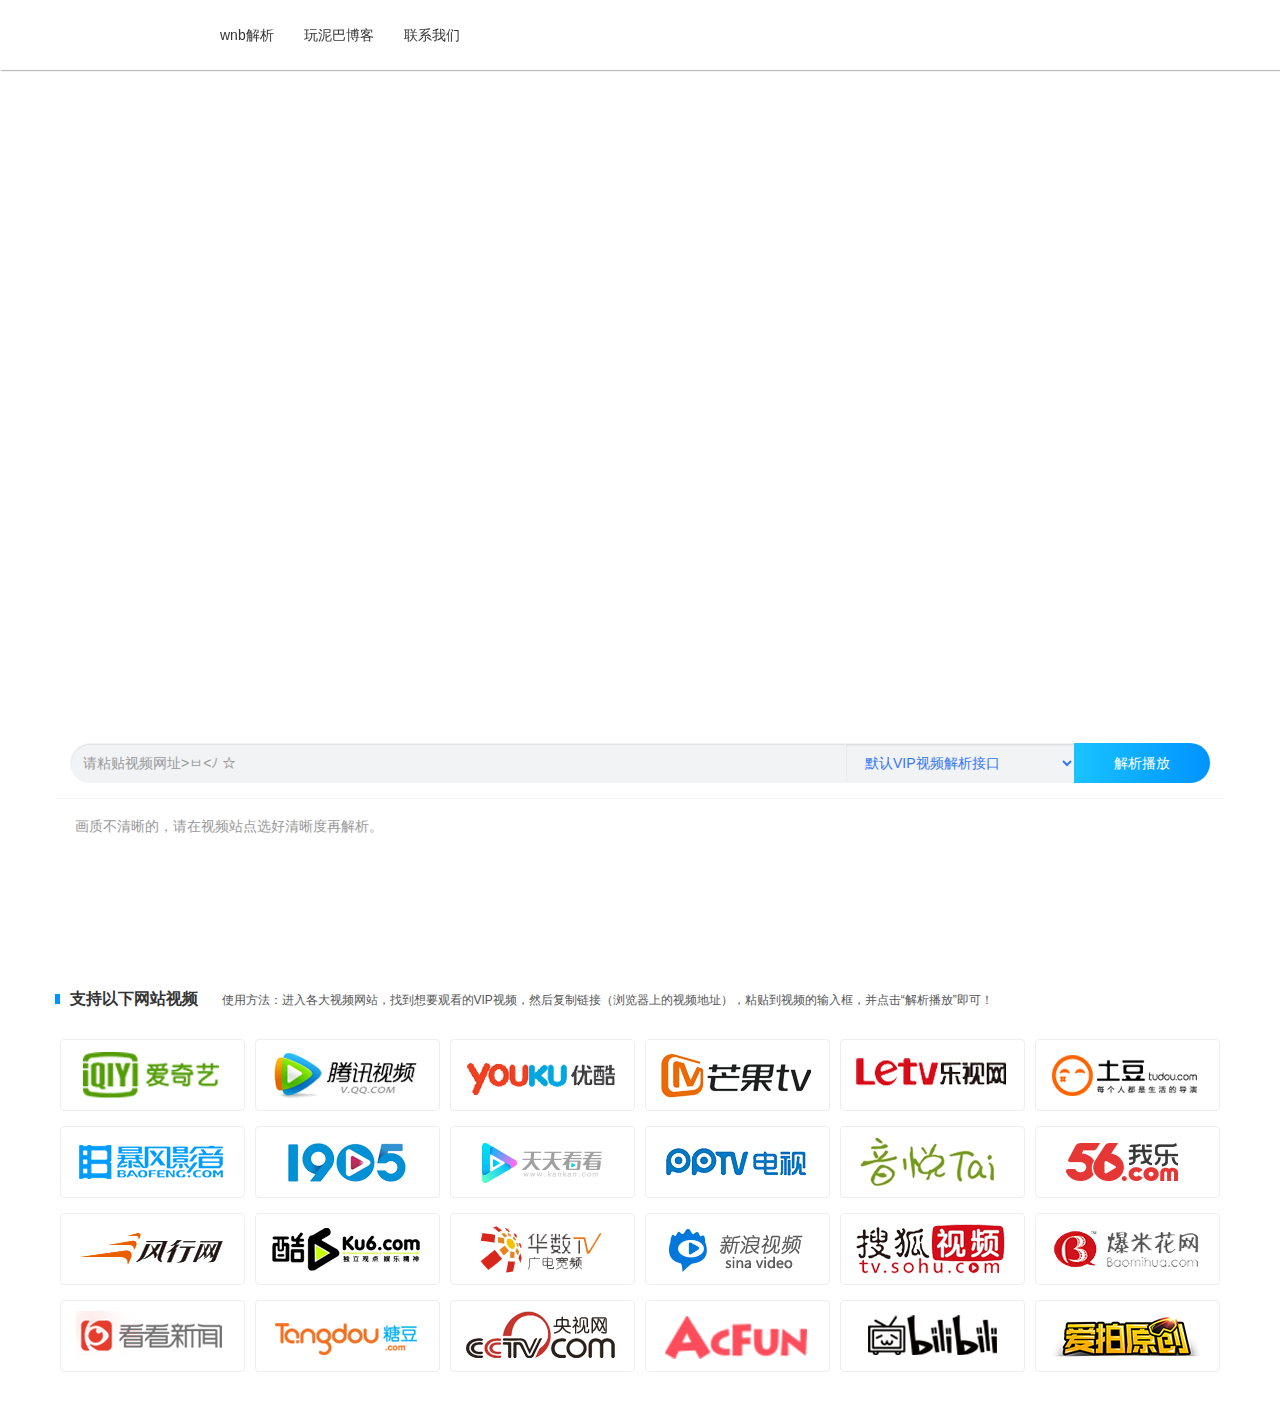
==== commit 73ed63ca: "Update index.html" ====
--- a/index.html
+++ b/index.html
@@ -118,7 +118,7 @@
 
 				</div>
 				<div class="tit-gg">
-					<span>若视频播放异常，尝试刷新或更换接口即可解决！</span>
+					<span>画质不清晰的，请在视频站点选好清晰度再解析。</span>
 				</div>
 			</div>
 		</div>
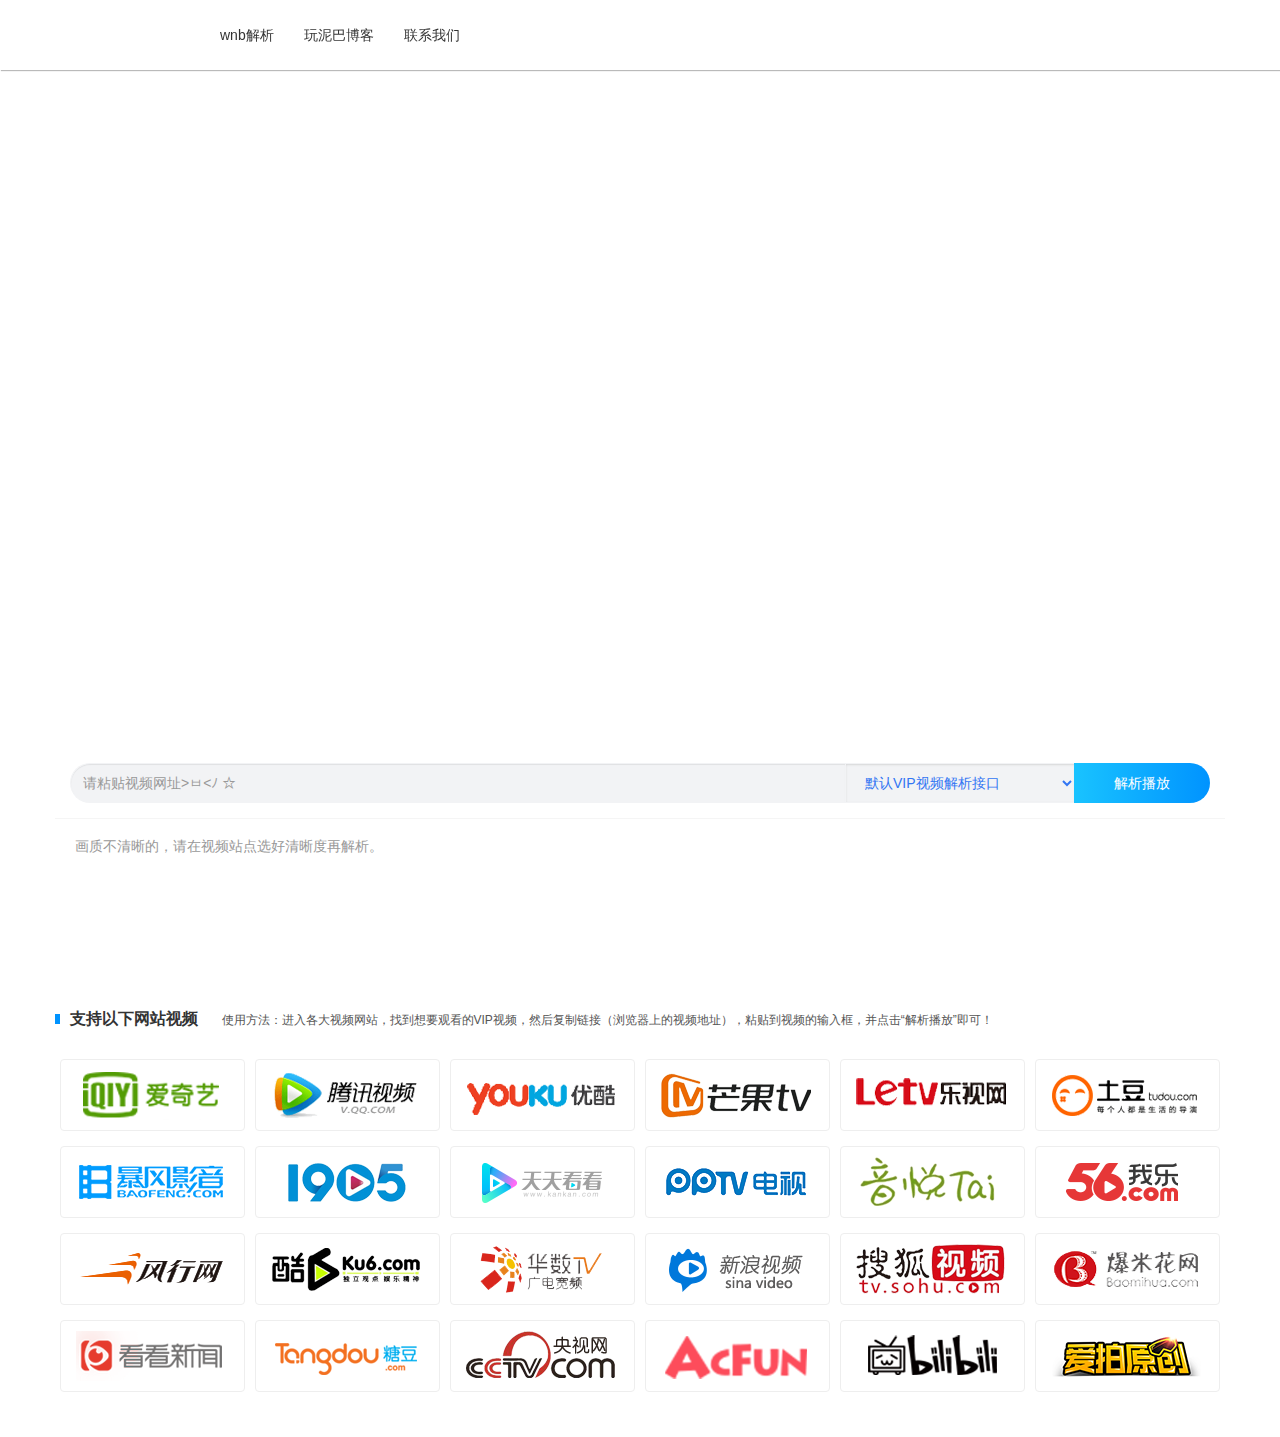
==== commit fe276cc3: "Update index.html" ====
--- a/index.html
+++ b/index.html
@@ -15,9 +15,9 @@
 		<!--微博引入关注插件-->
 		<link rel="stylesheet" href="static/css/style.css" />
 		<!--浏览器标签ico-->
-		<link rel="shortcut icon" href="img/favicon.ico" />
+		<link rel="shortcut icon" href="static/picture/favicon.ico" />
 		<!--书签标签-->
-		<link rel="bookmark" href="img/tvico.png" />
+		<link rel="bookmark" href="static/picture/favicon.ico" />
 		<!--苹果桌面标题-->
 		<meta name="apple-mobile-web-app-title" content="全网VIP解析">
 		<!--苹果桌面图标-->
@@ -63,6 +63,7 @@
 			</div>
 		</header>
 		<!--视频box区域-->
+		<br>
 		<div class="container-fluid video-box">
 			<div class="container ">
 				<iframe id="palybox" src="http://jx.618g.com/?url=http://v.yinyuetai.com/video/2250372" allowtransparency="true" frameborder="0" scrolling="no" allowfullscreen="true" allowtransparency="true"></iframe>
